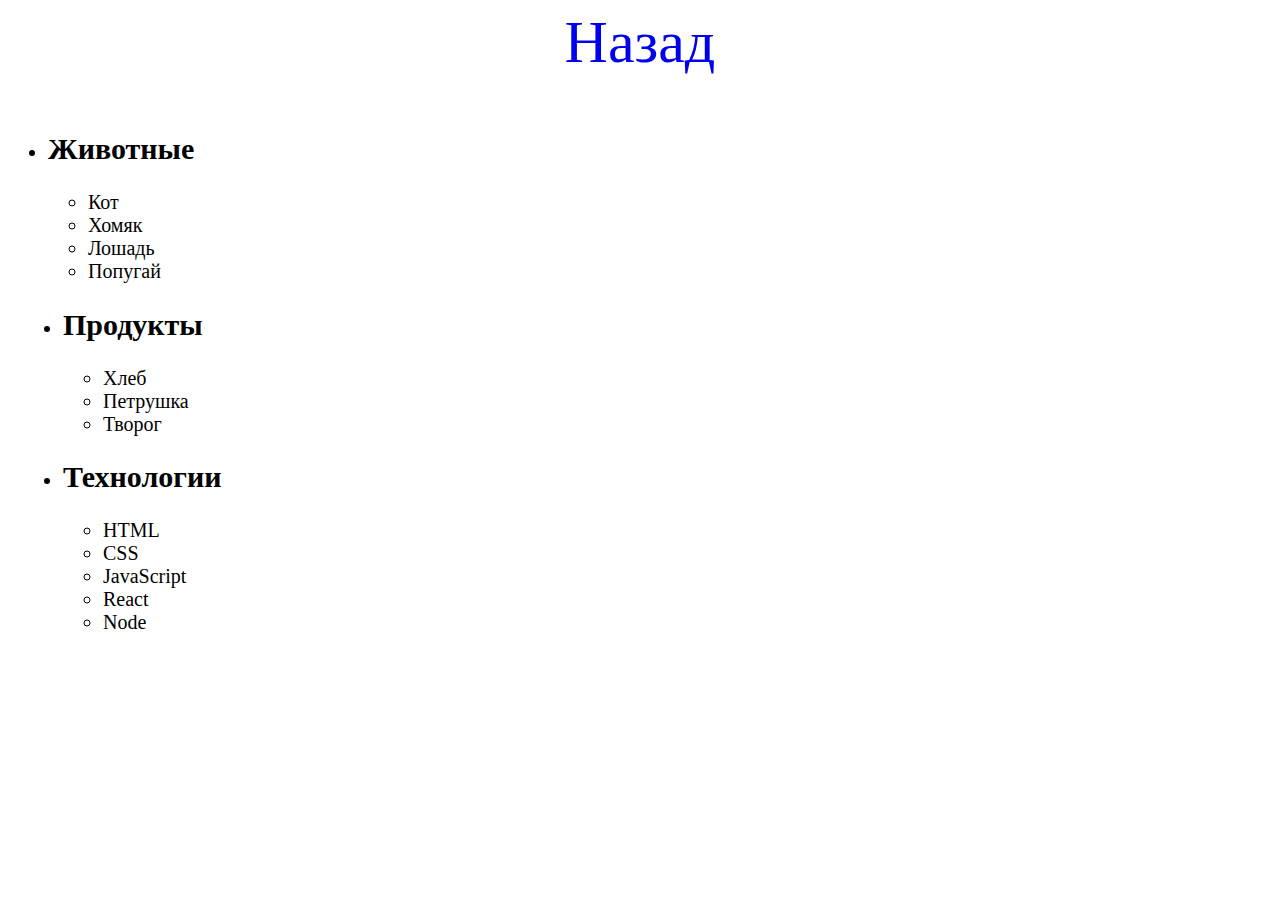
==== task-1.html @ 9c8c1111 "version 1.0" ====
<!DOCTYPE html>
<html lang="ru">
  <head>
    <meta charset="UTF-8" />
    <meta name="viewport" content="width=device-width, initial-scale=1.0" />
    <meta http-equiv="X-UA-Compatible" content="ie=edge" />
    <title>HW-JS-07</title>
    <link
      rel="stylesheet"
      href="https://cdnjs.cloudflare.com/ajax/libs/modern-normalize/1.0.0/modern-normalize.min.css"
      integrity="sha512-ISS7cAi1PEhQ8jnbJpJZMd29NlhNj4AWYyLOSp2CE/CsHxTCu+r+t0D2yoJudVrd0/8fTVPUVDzY5Tvli75u/g=="
      crossorigin="anonymous"
    />
    <link rel="stylesheet" href="./styles.css" />
  </head>
  <header>
    <nav class="navigation">
      <a href="./index.html">Назад</a>
    </nav>
  </header>
  <body>
    <ul id="categories">
      <li class="item">
        <h2>Животные</h2>

        <ul>
          <li>Кот</li>
          <li>Хомяк</li>
          <li>Лошадь</li>
          <li>Попугай</li>
        </ul>
      </li>
      <li class="item">
        <h2>Продукты</h2>

        <ul>
          <li>Хлеб</li>
          <li>Петрушка</li>
          <li>Творог</li>
        </ul>
      </li>
      <li class="item">
        <h2>Технологии</h2>

        <ul>
          <li>HTML</li>
          <li>CSS</li>
          <li>JavaScript</li>
          <li>React</li>
          <li>Node</li>
        </ul>
      </li>
    </ul>
    <script src="./js/task-1.js" type="module"></script>
  </body>
</html>
---- styles.css ----
body {
  font-size: 20px;
}

.navigation {
  display: flex;
  flex-direction: column;
  text-align: center;
}

a {
  margin-bottom: 30px;

  font-size: 60px;

  text-decoration: none;
}

#gallery {
  display: flex;

  list-style: none;
}

.item + .item {
  margin-left: 15px;
}

#validation-input {
  border: 3px solid #bdbdbd;
}

#validation-input.valid {
  border-color: #4caf50;
}

#validation-input.invalid {
  border-color: #f44336;
}
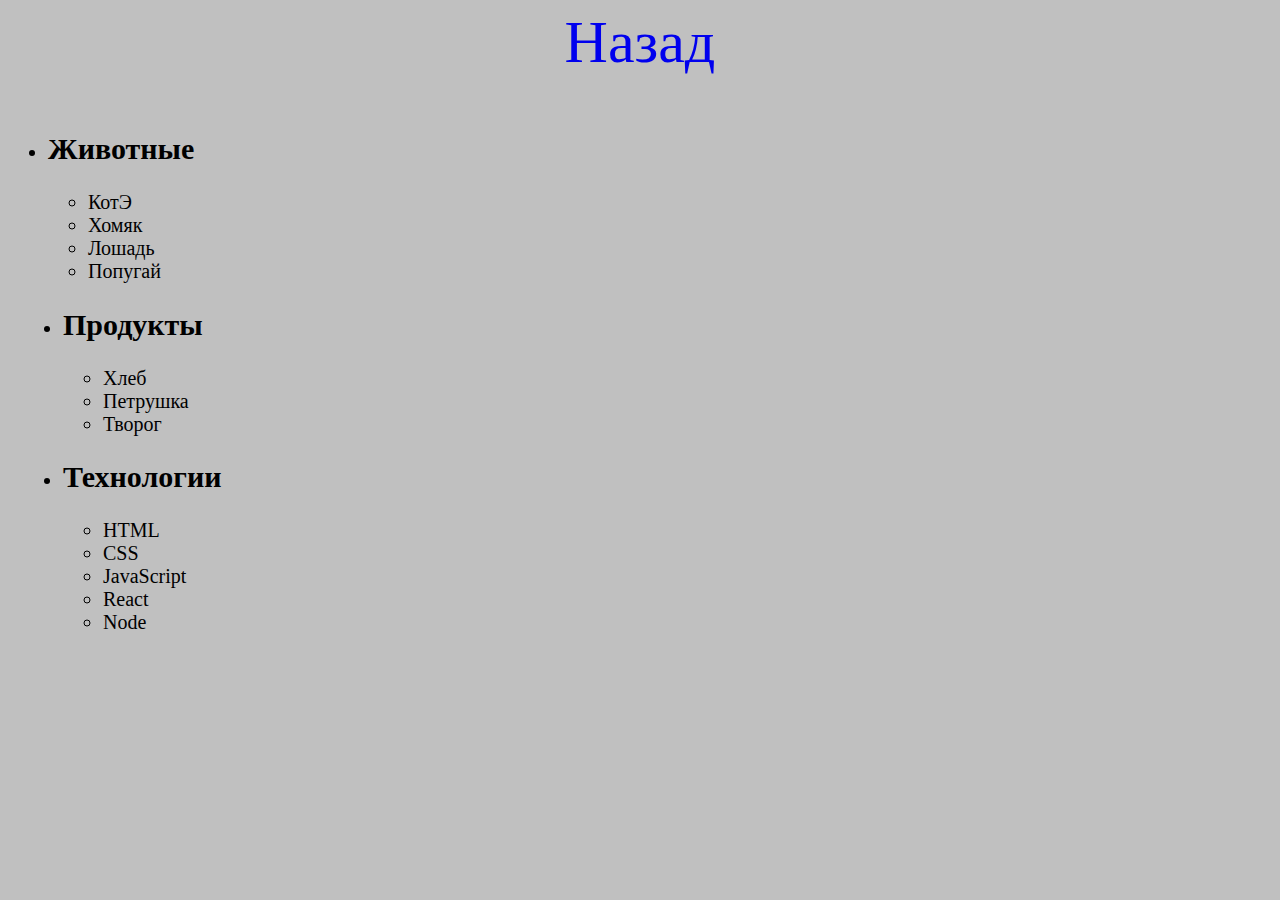
==== commit 5faa1c2a: "test" ====
--- a/task-1.html
+++ b/task-1.html
@@ -24,7 +24,7 @@
         <h2>Животные</h2>
 
         <ul>
-          <li>Кот</li>
+          <li>КотЭ</li>
           <li>Хомяк</li>
           <li>Лошадь</li>
           <li>Попугай</li>
--- a/styles.css
+++ b/styles.css
@@ -1,5 +1,6 @@
 body {
   font-size: 20px;
+  background-color: silver;
 }
 
 .navigation {
@@ -14,6 +15,14 @@
   font-size: 60px;
 
   text-decoration: none;
+}
+
+#text {
+  display: block;
+  margin-top: 15px;
+
+  font-size: 0px;
+  color: black;
 }
 
 #gallery {
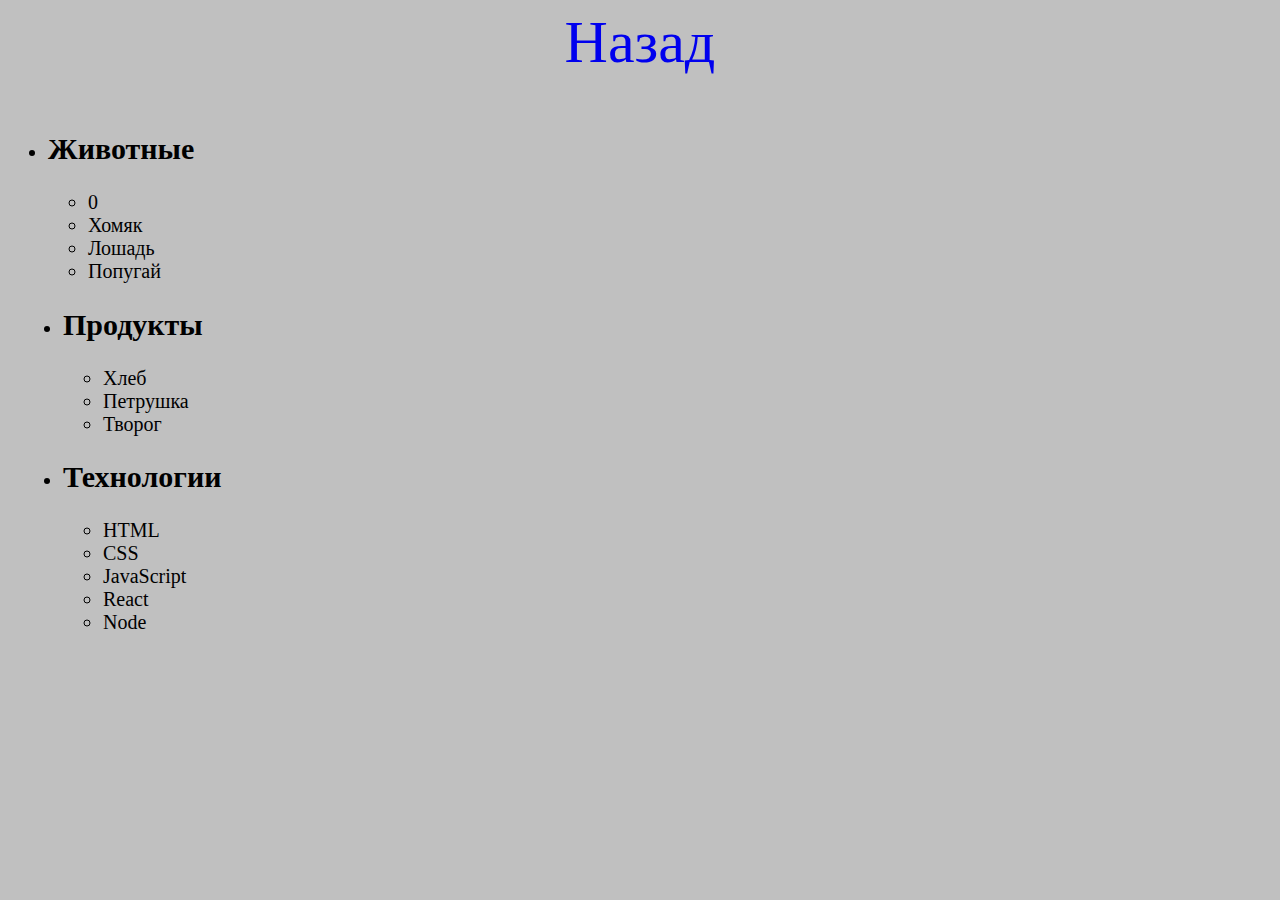
==== commit 05df7391: "test" ====
--- a/task-1.html
+++ b/task-1.html
@@ -24,7 +24,7 @@
         <h2>Животные</h2>
 
         <ul>
-          <li>КотЭ</li>
+          <li id="quantity">0</li>
           <li>Хомяк</li>
           <li>Лошадь</li>
           <li>Попугай</li>
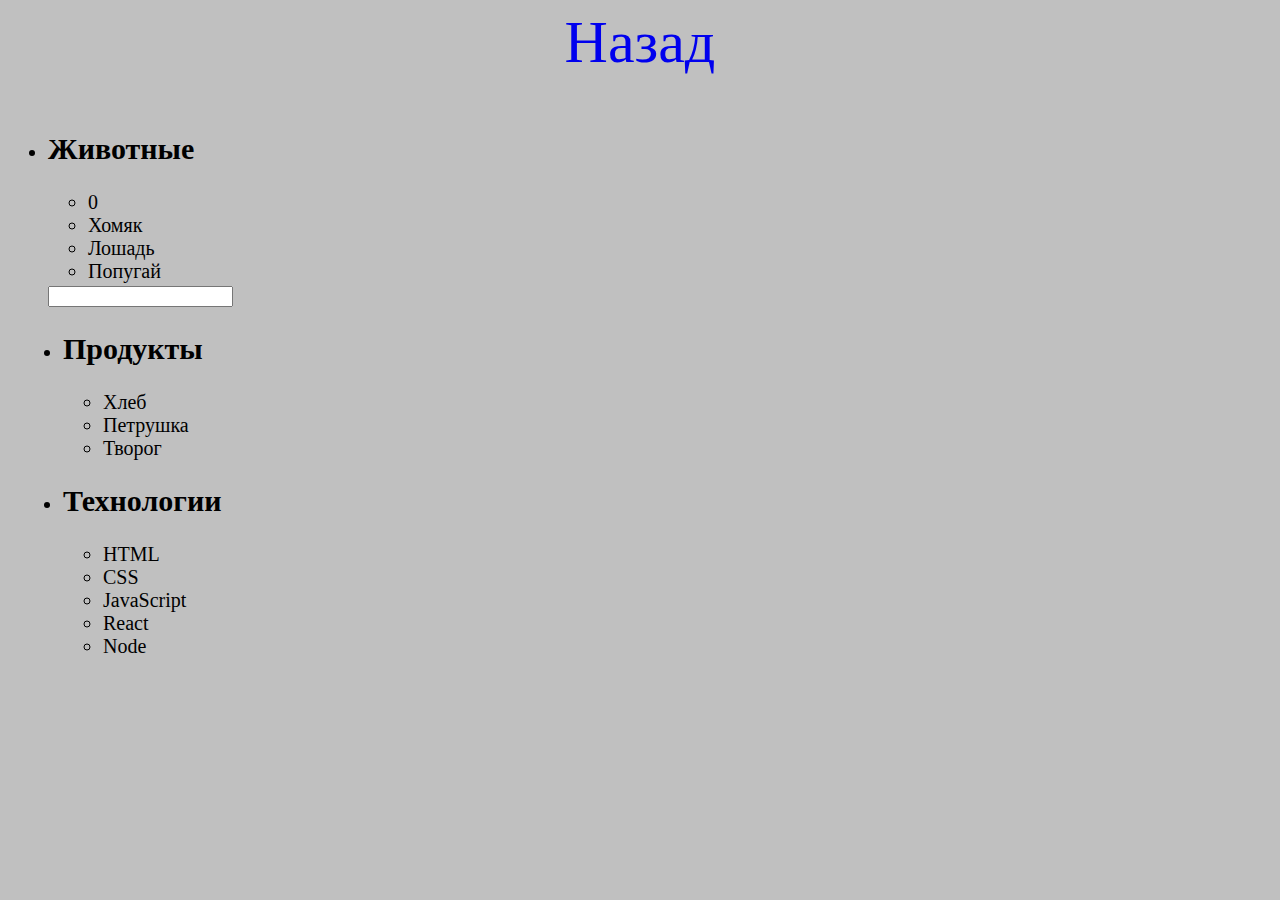
==== commit 5eee972c: "test" ====
--- a/task-1.html
+++ b/task-1.html
@@ -29,6 +29,7 @@
           <li>Лошадь</li>
           <li>Попугай</li>
         </ul>
+        <input type="text" id="input" />
       </li>
       <li class="item">
         <h2>Продукты</h2>
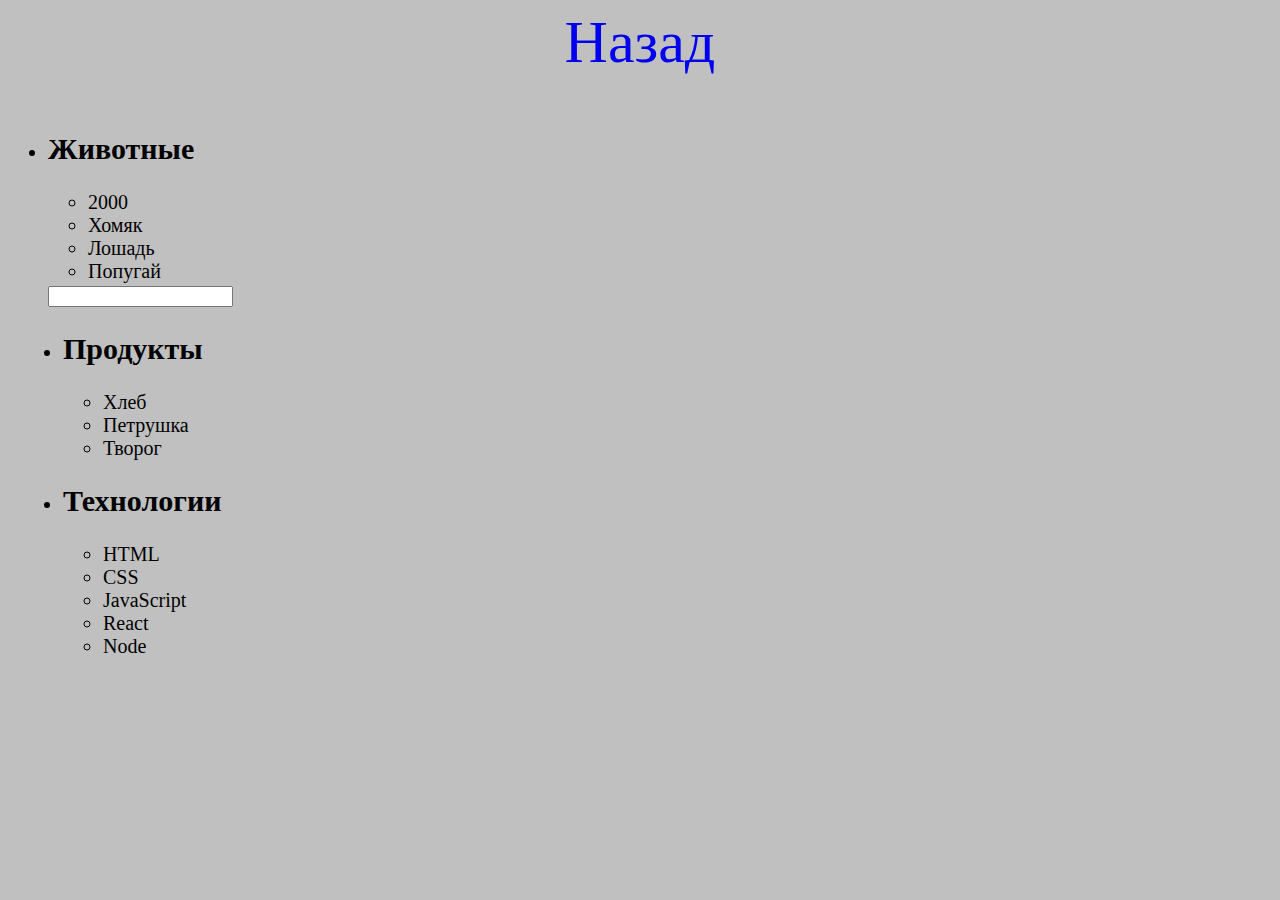
==== commit f0121072: "test" ====
--- a/task-1.html
+++ b/task-1.html
@@ -24,7 +24,7 @@
         <h2>Животные</h2>
 
         <ul>
-          <li id="quantity">0</li>
+          <li id="quantity">2000</li>
           <li>Хомяк</li>
           <li>Лошадь</li>
           <li>Попугай</li>
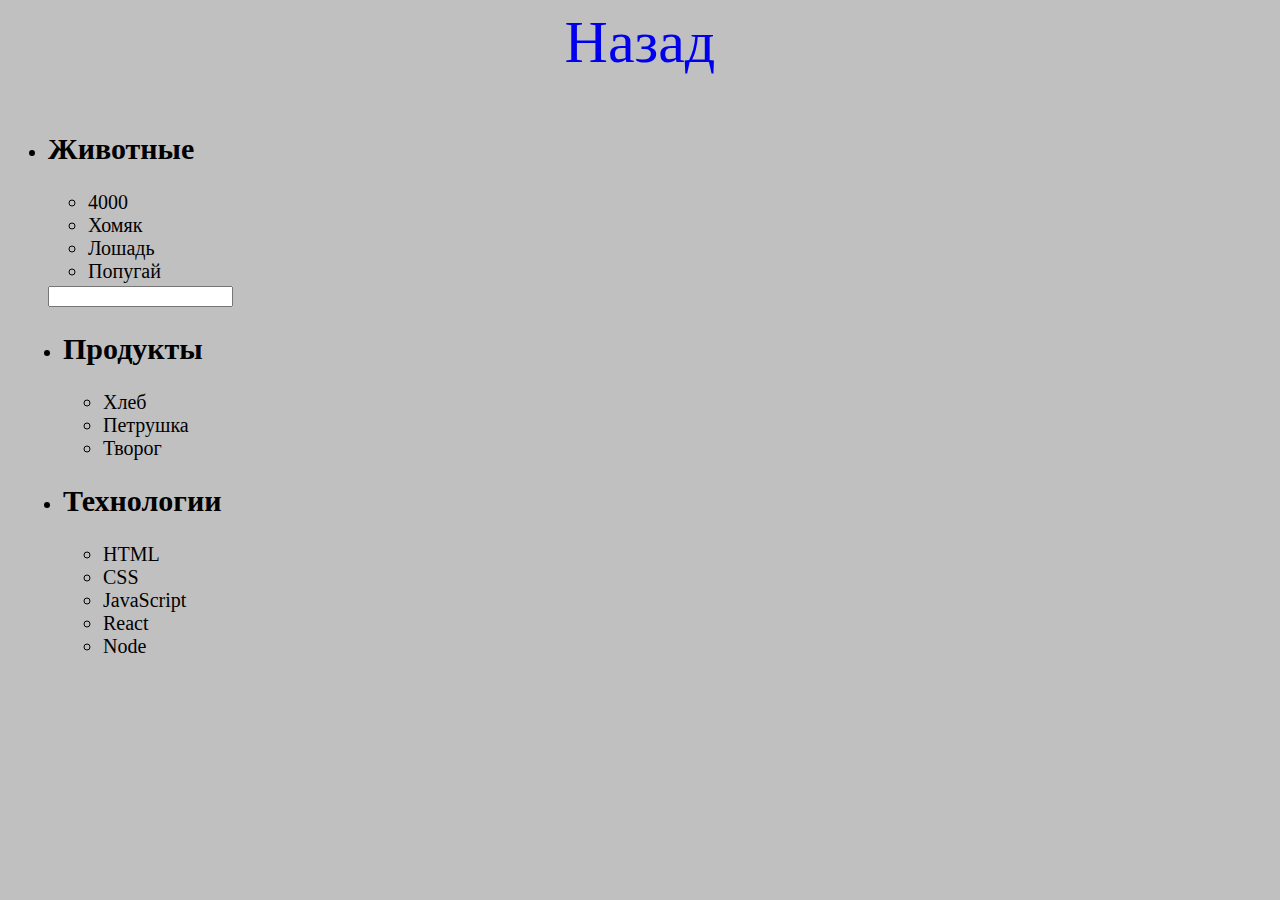
==== commit b24b4dff: "test" ====
--- a/task-1.html
+++ b/task-1.html
@@ -24,7 +24,7 @@
         <h2>Животные</h2>
 
         <ul>
-          <li id="quantity">2000</li>
+          <li id="quantity">4000</li>
           <li>Хомяк</li>
           <li>Лошадь</li>
           <li>Попугай</li>
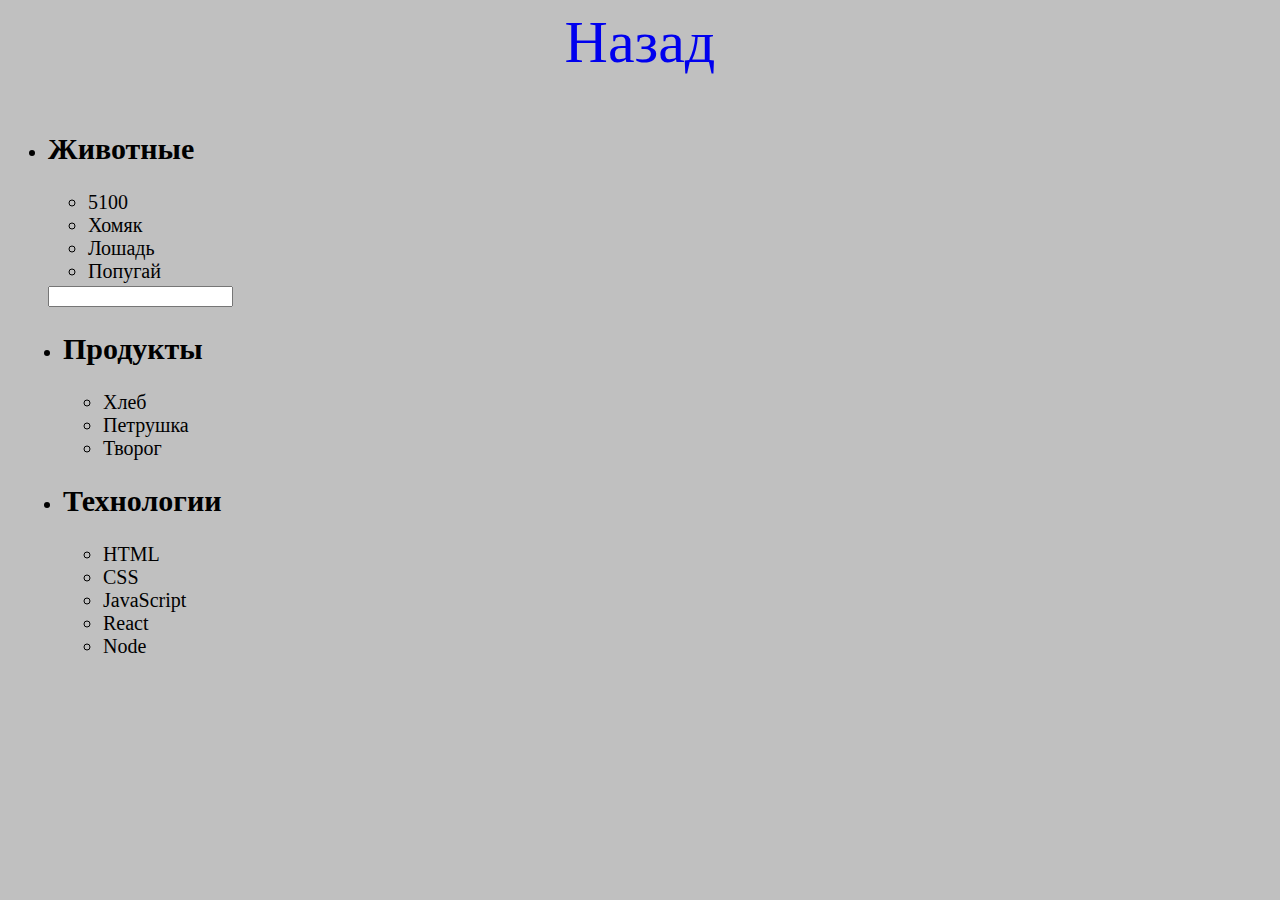
==== commit 7b00017a: "test" ====
--- a/task-1.html
+++ b/task-1.html
@@ -24,7 +24,7 @@
         <h2>Животные</h2>
 
         <ul>
-          <li id="quantity">4000</li>
+          <li id="quantity">5100</li>
           <li>Хомяк</li>
           <li>Лошадь</li>
           <li>Попугай</li>
